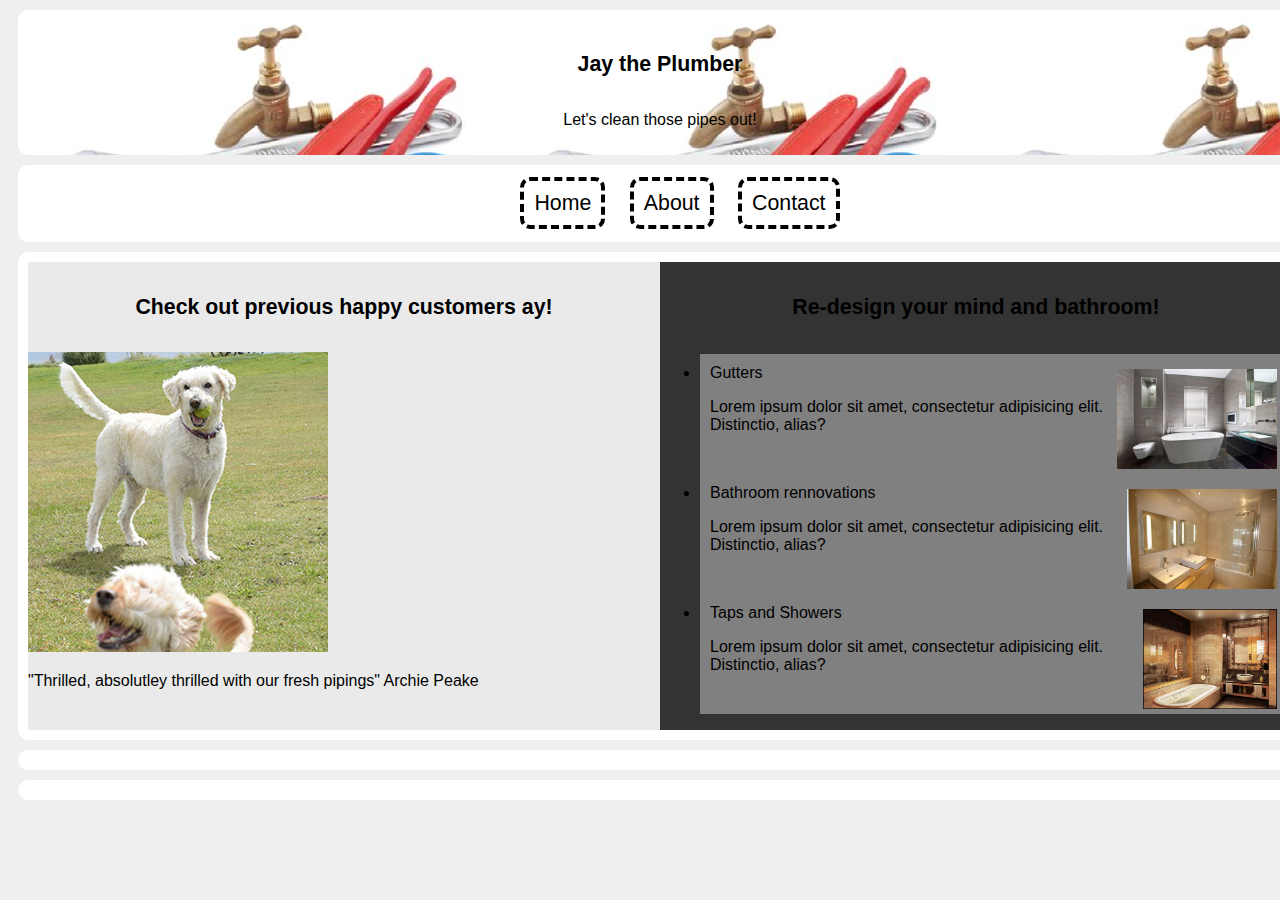
==== index.html @ 98b7b3e9 "initial" ====
<!DOCTYPE html>
<html>
  <head>
    <meta name="viewport" content="width=device-width, initial-scale=1.0">
    <meta charset="utf-8">
    <link rel="stylesheet" href="style.css">

  </head>
  <body>
    <!--header-->
    <div class="section" id="header">
      <h1><span>Jay the Plumber</span></h1>
      <p>Let's clean those pipes out!</p>
    </div>
    <!--header ends-->
    <!--nav section -->
    <div class="section">
      <ul>
        <li>Home</li>
        <li>About</li>
        <li>Contact</li>
      </ul>
    </div>
    <!--nav section ends-->
    <!-- Article -->
     <div class="middle-section">
       <div class="left-side">
       <article>
        <h1>Check out previous happy customers ay!</h1>
        <img src="images/kikiArchie.jpg" alt="Happy customers">
        <p class="quote">"Thrilled, absolutley thrilled with our fresh pipings" Archie Peake</p>
      </article>
    </div>
    <div class="right-side">
       <article>
        <h1>Re-design your mind and bathroom!</h1>
        <ul>
          <li href="#">Gutters<img src="images/bath1.jpg" alt="bath">
          <p>Lorem ipsum dolor sit amet, consectetur adipisicing elit. Distinctio, alias?</p>
        </li>
          <li href="#">Bathroom rennovations <img src="images/bath2.jpg" alt="bath">
            <p>Lorem ipsum dolor sit amet, consectetur adipisicing elit. Distinctio, alias?</p>
         </li>
          <li href="#">Taps and Showers <img src="images/bath3.jpg" alt="bath">
            <p>Lorem ipsum dolor sit amet, consectetur adipisicing elit. Distinctio, alias?</p>
         </li>
        </ul>
      </article>
     </div>
   </div>
    <!-- Article ends -->
    <!-- sidebar -->
    <div class="section">

    </div>
    <!-- sidebar ends -->
    <!-- footer -->
    <div class="section">

    </div>
    <!-- footer ends -->

  </body>
</html>
---- style.css ----
html{
    margin: 0;
    padding: 0;
}
body {
  font-family: fantasy, sans-serif;
  font-size: 12pt;
  background-color: #efefef;
  padding: 0;
}
h1 {
  font-size: 16pt;
  padding: 18px 0 18px 0;
  text-align: center;
}
.section {
  width: 100%;
  border-radius: 10px;
  margin: 10px;
  padding: 10px;
  background-color: #fff;

}
#header {
  background-image: url("images/bg-img.jpg");
  text-align: center;
}
.section ul {
  text-align: center;
}
.section li {
  display: inline;
  padding: 10px;
  margin: 10px;
  font-size: 16pt;
  border: 4px dashed black;
  border-radius: 10px;
}
.middle-section {
  display: table;
  width: 100%;
  border-radius: 10px;
  margin: 10px;
  padding: 10px;
  background-color: #fff;
}
.middle-section div {
  display: table-cell;
  width: 50%;
}
.left-side {
  background-color: #eaeaea;
}
.right-side {
  background-color: #333;
}
.middle-section li {
  width: auto;
  height: 100px;
  padding: 10px;
  background-color: #808080;
}
.right-side img {
  float: right;
  height: 100%;
  width: auto;
  padding: 5px;
}
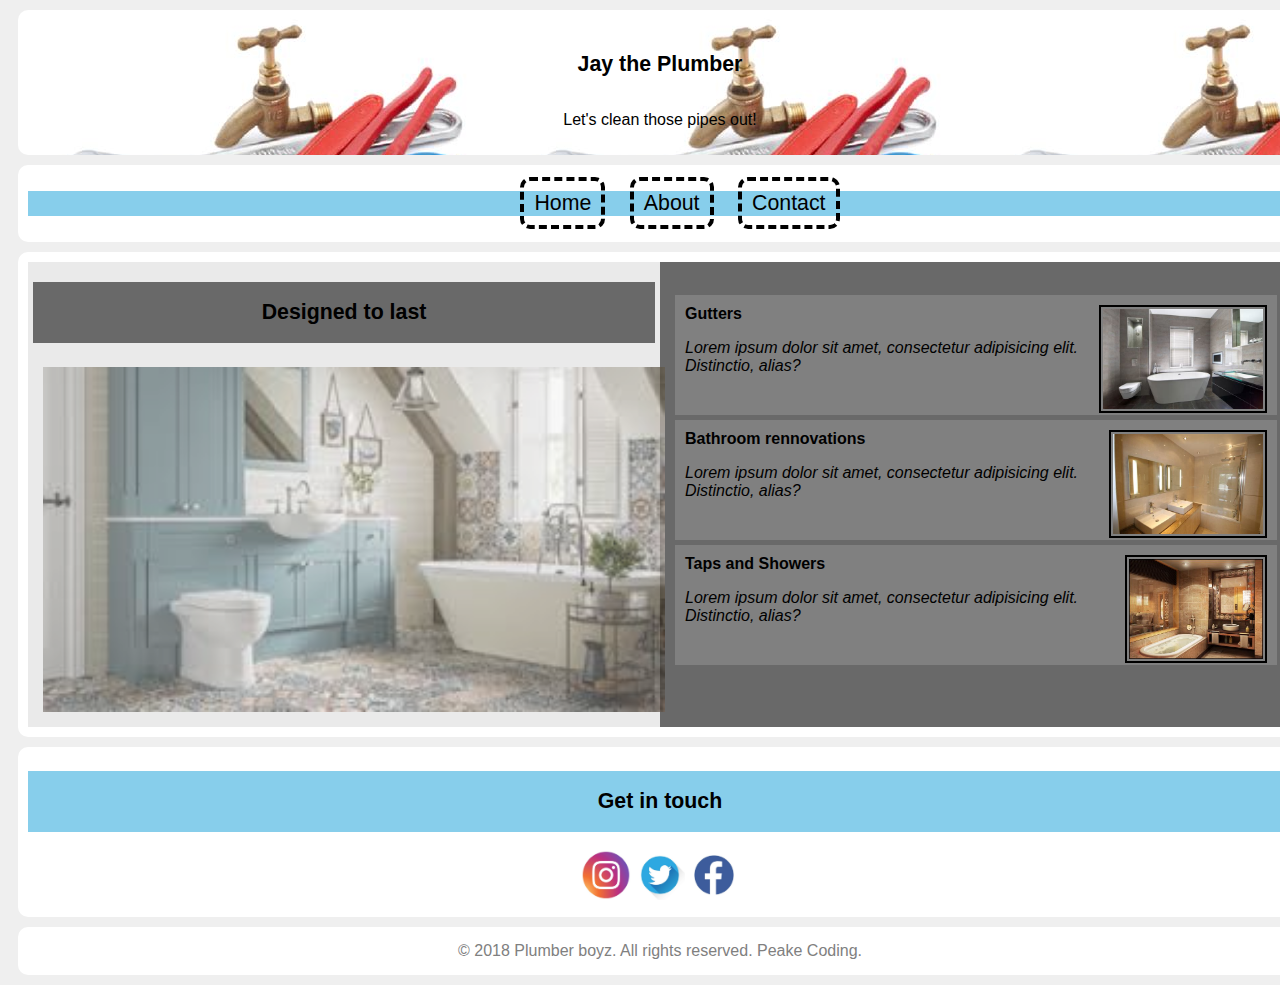
==== commit eb3d11e4: "2" ====
--- a/index.html
+++ b/index.html
@@ -15,48 +15,60 @@
     <!--header ends-->
     <!--nav section -->
     <div class="section">
+      <div class="menu">
       <ul>
         <li>Home</li>
         <li>About</li>
         <li>Contact</li>
       </ul>
     </div>
+  </div>
     <!--nav section ends-->
     <!-- Article -->
      <div class="middle-section">
        <div class="left-side">
-       <article>
-        <h1>Check out previous happy customers ay!</h1>
-        <img src="images/kikiArchie.jpg" alt="Happy customers">
-        <p class="quote">"Thrilled, absolutley thrilled with our fresh pipings" Archie Peake</p>
+      <h1>Designed to last</h1>
+       <article class="slide">
+         <p>Lorem ipsum dolor sit amet, consectetur adipisicing elit. Expedita, consequatur!</p>
       </article>
     </div>
     <div class="right-side">
        <article>
-        <h1>Re-design your mind and bathroom!</h1>
         <ul>
-          <li href="#">Gutters<img src="images/bath1.jpg" alt="bath">
-          <p>Lorem ipsum dolor sit amet, consectetur adipisicing elit. Distinctio, alias?</p>
+          <div class="animate">
+          <li href="#"><strong>Gutters</strong><img src="images/bath1.jpg" alt="bath">
+          <p><i>Lorem ipsum dolor sit amet, consectetur adipisicing elit. Distinctio, alias?</i></p>
         </li>
-          <li href="#">Bathroom rennovations <img src="images/bath2.jpg" alt="bath">
-            <p>Lorem ipsum dolor sit amet, consectetur adipisicing elit. Distinctio, alias?</p>
+          <li href="#"><strong>Bathroom rennovations</strong><img src="images/bath2.jpg" alt="bath">
+            <p><i>Lorem ipsum dolor sit amet, consectetur adipisicing elit. Distinctio, alias?</i></p>
          </li>
-          <li href="#">Taps and Showers <img src="images/bath3.jpg" alt="bath">
-            <p>Lorem ipsum dolor sit amet, consectetur adipisicing elit. Distinctio, alias?</p>
+          <li href="#"><strong>Taps and Showers</strong><img src="images/bath3.jpg" alt="bath">
+            <p><i>Lorem ipsum dolor sit amet, consectetur adipisicing elit. Distinctio, alias?</i></p>
          </li>
+       </div>
         </ul>
       </article>
      </div>
    </div>
     <!-- Article ends -->
-    <!-- sidebar -->
-    <div class="section">
-
+    <!-- Banner -->
+    <div id="contact" class="section">
+      <h1><span>Get in touch</span></h1>
+      <table>
+        <tr>
+          <td><img src="images/instagram.jpg" alt="insta"></td>
+          <td><img src="images/twitter.jpg" alt="twwet"></td>
+          <td><img src="images/facebook.jpg" alt="fb"></td>
+        </tr>
+      </table>
     </div>
-    <!-- sidebar ends -->
+    <!-- Banner ends -->
     <!-- footer -->
     <div class="section">
+      <div class="copyright">
+        &copy; 2018 Plumber boyz. All rights reserved. Peake Coding.
 
+      </div>
     </div>
     <!-- footer ends -->
 
--- a/style.css
+++ b/style.css
@@ -3,7 +3,7 @@
     padding: 0;
 }
 body {
-  font-family: fantasy, sans-serif;
+  font-family: arial, sans-serif;
   font-size: 12pt;
   background-color: #efefef;
   padding: 0;
@@ -36,6 +36,9 @@
   border: 4px dashed black;
   border-radius: 10px;
 }
+.menu {
+  background-color: #87CEEB;
+}
 .middle-section {
   display: table;
   width: 100%;
@@ -47,22 +50,99 @@
 .middle-section div {
   display: table-cell;
   width: 50%;
+  padding: 5px;
 }
 .left-side {
   background-color: #eaeaea;
 }
+.left-side h1 {
+  background-color: #696969;
+}
+
+.slide {
+  text-align: center;
+  content: url(images/bath5.jpg);
+  animation: slide 8s;
+  animation-iteration-count: infinite;
+  background-repeat: no-repeat;
+  padding: 10px;
+  width: 100%;
+  height: auto;
+}
+ @keyframes slide {
+  0% {content: url("images/bath5.jpg")}
+  25% {content: url("images/bath6.jpg")}
+  50% {content: url("images/bath7.jpg")}
+  75% {content: url("images/bath8.jpg")}
+  100%{content: url("images/bath6.jpg")}
+}
+
+.left-side article {
+  content: url("images/bath6.jpg");
+  width: 100%;
+  height: auto;
+  repeat: no-repeat;
+  opacity: 0.7;
+
+}
+.right-side ul {
+  padding top: 10px;
+}
 .right-side {
-  background-color: #333;
+  background-color: #696969;
 }
+.right-side ul{
+  padding: 0px;
+  list-style-type: none;
+}
+/*
+.article-header {
+  background-color: #eaeaea;
+  color: #696969;
+  border: 1px solid black;
+}
+*/
 .middle-section li {
   width: auto;
+  margin: 5px;
   height: 100px;
   padding: 10px;
   background-color: #808080;
+}
+.animate {
+  animation: animate 4s;
+  animation-iteration-count: infinite;
+}
+@keyFrames animate {
+  0% {background-color: #B0C4DE}
+  25% {background-color: #add8e6}
+  50% {background-color: #b0e0e6}
+  100% {background-color: #87ceeb}
 }
 .right-side img {
   float: right;
   height: 100%;
   width: auto;
+  padding: 2px;
+  border: 2px solid black;
+}
+#contact h1{
+  background-color: #87CEEB;
+}
+#contact td {
+  width: 50px;
+  height: 50px;
+}
+#contact img {
+  width: 100%;
+  height: auto;
+}
+#contact table {
+  margin-left: auto;
+  margin-right: auto;
+}
+.copyright {
+  text-align: center;
+  color: grey;
   padding: 5px;
 }
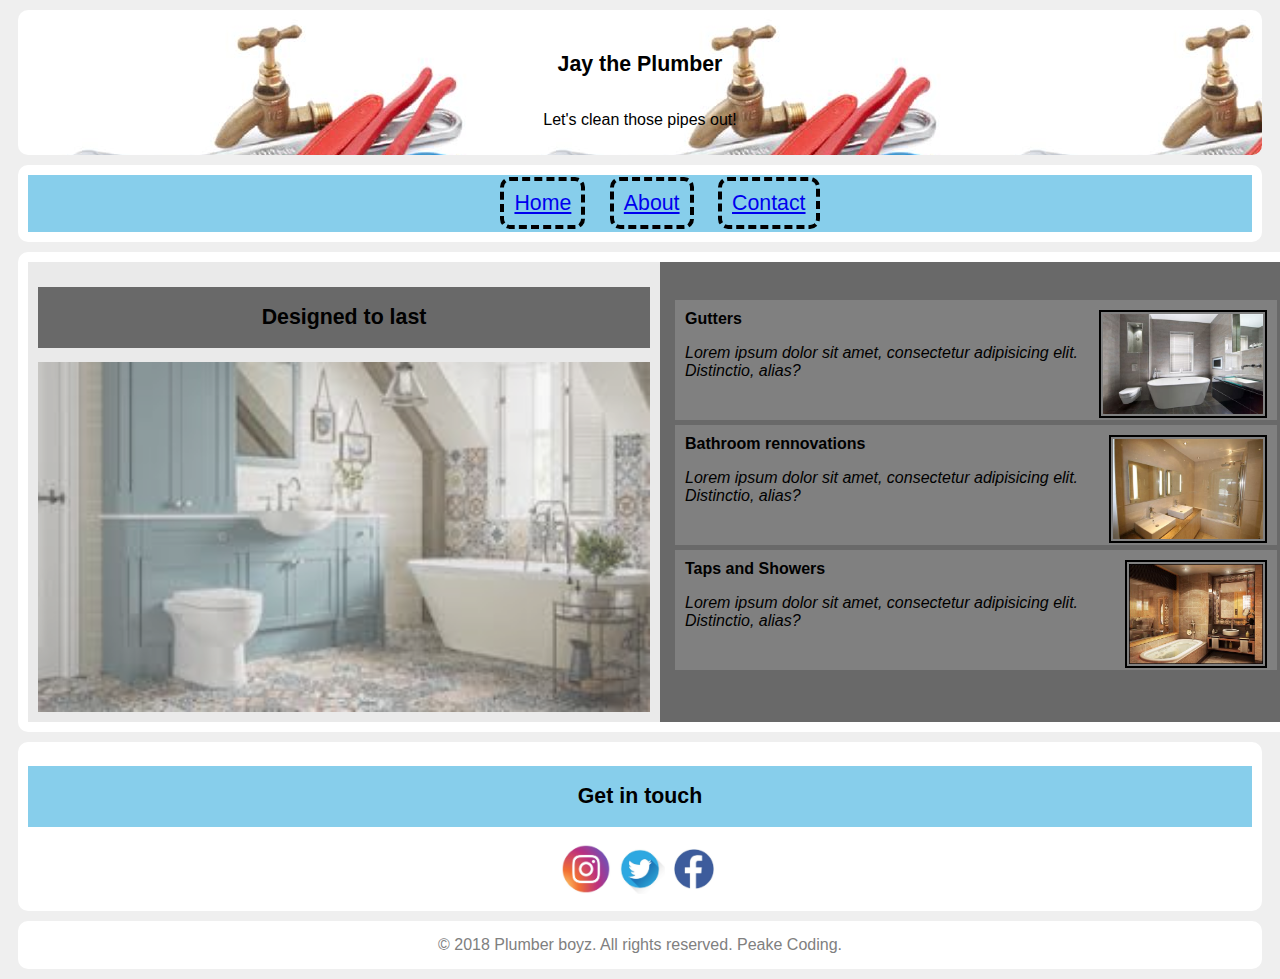
==== commit c1b911f1: "3" ====
--- a/index.html
+++ b/index.html
@@ -17,9 +17,9 @@
     <div class="section">
       <div class="menu">
       <ul>
-        <li>Home</li>
-        <li>About</li>
-        <li>Contact</li>
+        <li><a href="contact.html">Home</a></li>
+        <li><a href="about.html">About</a></li>
+        <li><a href="contact.html">Contact</a></li>
       </ul>
     </div>
   </div>
@@ -67,7 +67,6 @@
     <div class="section">
       <div class="copyright">
         &copy; 2018 Plumber boyz. All rights reserved. Peake Coding.
-
       </div>
     </div>
     <!-- footer ends -->
--- a/style.css
+++ b/style.css
@@ -14,12 +14,11 @@
   text-align: center;
 }
 .section {
-  width: 100%;
   border-radius: 10px;
   margin: 10px;
   padding: 10px;
   background-color: #fff;
-
+  text-align: center;
 }
 #header {
   background-image: url("images/bg-img.jpg");
@@ -38,6 +37,20 @@
 }
 .menu {
   background-color: #87CEEB;
+  width: 100%;
+  display: flex;
+  flex-flow: row wrap;
+  flex-direction: row;
+  text-align: center;
+}
+.menu ul {
+  margin-left: auto;
+  margin-right: auto;
+}
+@media (max-width: 600px) {
+  .menu li {
+    display: block
+  }
 }
 .middle-section {
   display: table;
@@ -47,13 +60,28 @@
   padding: 10px;
   background-color: #fff;
 }
+
 .middle-section div {
   display: table-cell;
   width: 50%;
   padding: 5px;
 }
+.middle-section img {
+  width: 50%;
+  padding: 5px;
+}
+@media (max-width: 1000px){
+
+  .middle-section div {
+    width: auto;
+    display: block;
+    margin-left: auto;
+    margin-right: auto;
+  }
+}
 .left-side {
   background-color: #eaeaea;
+  padding: 10px !important;
 }
 .left-side h1 {
   background-color: #696969;
@@ -65,9 +93,8 @@
   animation: slide 8s;
   animation-iteration-count: infinite;
   background-repeat: no-repeat;
-  padding: 10px;
-  width: 100%;
-  height: auto;
+  width: auto;
+  height: 500px;
 }
  @keyframes slide {
   0% {content: url("images/bath5.jpg")}
@@ -80,10 +107,16 @@
 .left-side article {
   content: url("images/bath6.jpg");
   width: 100%;
-  height: auto;
+  height: 600px;
   repeat: no-repeat;
   opacity: 0.7;
-
+  max-height: 350px;
+}
+@media (max-width: 400px){
+  .left-side article {
+    width: 100%;
+    height: 250px;
+  }
 }
 .right-side ul {
   padding top: 10px;
@@ -146,3 +179,53 @@
   color: grey;
   padding: 5px;
 }
+/* about */
+
+.card {
+  background-color: #808080;
+  margin-left: auto;
+  margin-right: auto;
+}
+#about-main {
+  width: 100%;
+  display: flex;
+  flex-flow: row wrap;
+  flex-direction: row;
+}
+#about-main .card {
+  width: 50%;
+  float: left;
+}
+.section h2 {
+  background-color: #87CEEB;
+}
+@media (max-width: 1000px) {
+  #about-main {
+    display: flex;
+    flex-flow: row wrap;
+    flex-direction: column;
+  }
+  #about-main .card {
+    width: auto;
+  }
+}
+.section-contact {
+border-radius: 10px;
+margin: 10px;
+padding: 10px;
+background-color: #fff;
+text-align: center;
+}
+
+.section-contact ul {
+  list-style: none;
+}
+.section-contact li img {
+  width: 80px;
+  height: 80px;
+  padding: 10px;
+}
+.social img {
+  width: 40px;
+  height: 40px;
+}
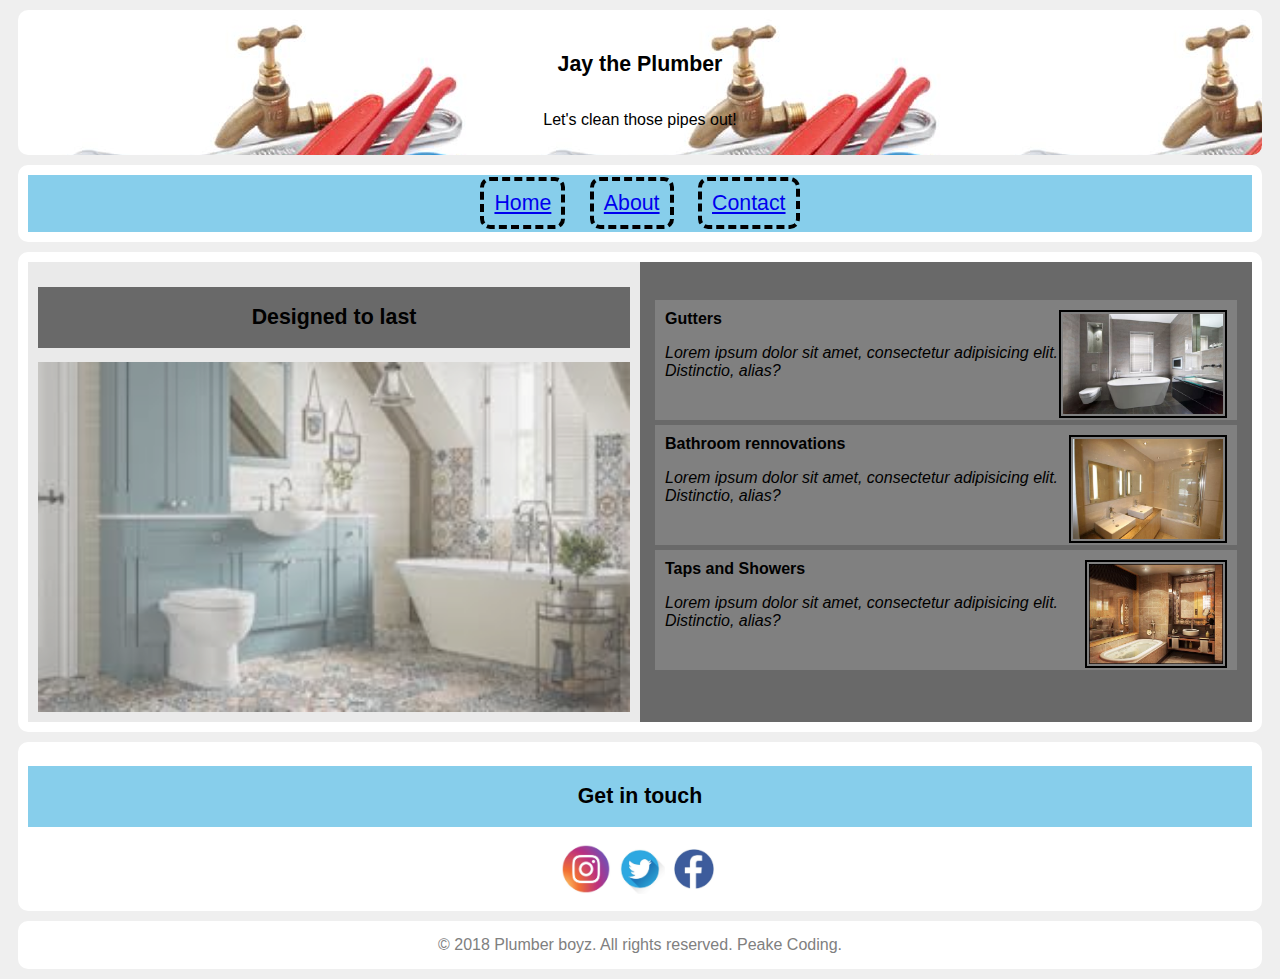
==== commit 2777ef5a: "4" ====
--- a/index.html
+++ b/index.html
@@ -36,13 +36,16 @@
        <article>
         <ul>
           <div class="animate">
-          <li href="#"><strong>Gutters</strong><img src="images/bath1.jpg" alt="bath">
+          <li href="#"><strong>Gutters</strong>
+          <img src="images/bath1.jpg" alt="bath">
           <p><i>Lorem ipsum dolor sit amet, consectetur adipisicing elit. Distinctio, alias?</i></p>
         </li>
-          <li href="#"><strong>Bathroom rennovations</strong><img src="images/bath2.jpg" alt="bath">
+          <li href="#"><strong>Bathroom rennovations</strong>
+            <img src="images/bath2.jpg" alt="bath">
             <p><i>Lorem ipsum dolor sit amet, consectetur adipisicing elit. Distinctio, alias?</i></p>
          </li>
-          <li href="#"><strong>Taps and Showers</strong><img src="images/bath3.jpg" alt="bath">
+          <li href="#"><strong>Taps and Showers</strong>
+            <img src="images/bath3.jpg" alt="bath">
             <p><i>Lorem ipsum dolor sit amet, consectetur adipisicing elit. Distinctio, alias?</i></p>
          </li>
        </div>
--- a/style.css
+++ b/style.css
@@ -20,6 +20,14 @@
   background-color: #fff;
   text-align: center;
 }
+@media (max-width: 1000px) {
+  .section p {
+    padding: 10px;
+  }
+  .section img {
+    width: 100%;
+  }
+}
 #header {
   background-image: url("images/bg-img.jpg");
   text-align: center;
@@ -46,6 +54,7 @@
 .menu ul {
   margin-left: auto;
   margin-right: auto;
+  padding: 0px;
 }
 @media (max-width: 600px) {
   .menu li {
@@ -54,7 +63,7 @@
 }
 .middle-section {
   display: table;
-  width: 100%;
+  width: -webkit-fill-available;
   border-radius: 10px;
   margin: 10px;
   padding: 10px;
@@ -106,11 +115,17 @@
 
 .left-side article {
   content: url("images/bath6.jpg");
-  width: 100%;
-  height: 600px;
   repeat: no-repeat;
   opacity: 0.7;
   max-height: 350px;
+  margin-left: auto;
+  margin-right: auto;
+  width: 100%;
+}
+@media (max-width: 1000px){
+  .left-side article {
+    width: 100%;
+  }
 }
 @media (max-width: 400px){
   .left-side article {
@@ -142,6 +157,11 @@
   padding: 10px;
   background-color: #808080;
 }
+@media (max-width: 600px){
+  .middle-section li {
+    height: auto;
+  }
+}
 .animate {
   animation: animate 4s;
   animation-iteration-count: infinite;
@@ -151,6 +171,11 @@
   25% {background-color: #add8e6}
   50% {background-color: #b0e0e6}
   100% {background-color: #87ceeb}
+}
+@media (nax-width: 450px){
+  .right-side li {
+    display: block;
+  }
 }
 .right-side img {
   float: right;
@@ -159,6 +184,12 @@
   padding: 2px;
   border: 2px solid black;
 }
+@media (max-width: 600px) {
+  .right-side img {
+    float: none;
+    width: 100%;
+  }
+}
 #contact h1{
   background-color: #87CEEB;
 }
